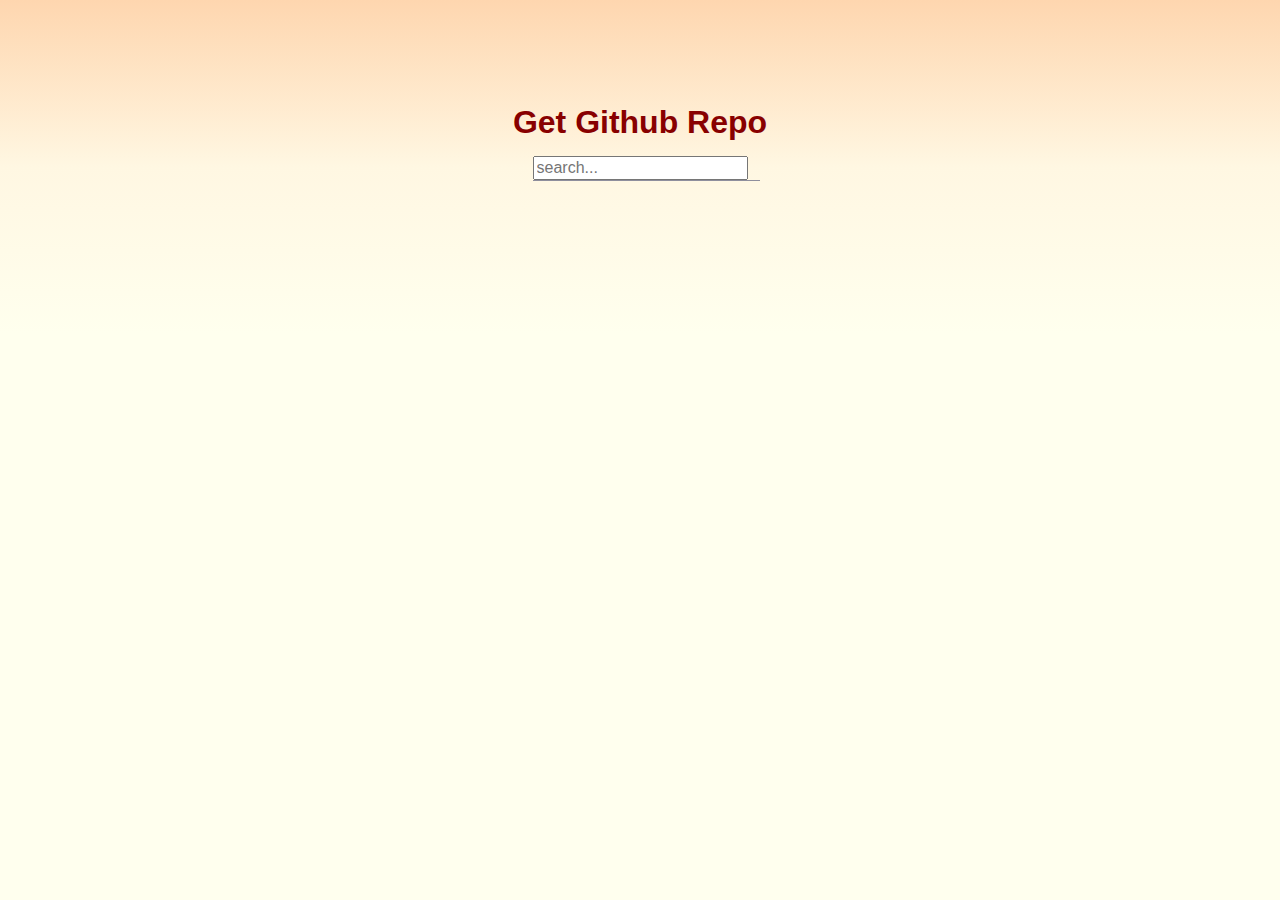
==== index.html @ 18b002ee "удалил папку src" ====
<!DOCTYPE html>
<html lang="en">

<head>
  <meta charset="UTF-8">
  <meta name="viewport" content="width=device-width, initial-scale=1.0">
  <title>Get Github Repo</title>
  <link rel="icon" href="./assets/favicon.ico" type="image/x-icon">
  <link rel="stylesheet" href="assets/style/style.css">
  <link rel="stylesheet" href="assets/style/normalize.css">
</head>

<body>
  <main class="main">
    <h1 class="title">Get Github Repo</h1>
    <div class="search">
      <input class="search__input" type="search" name="search" placeholder="search...">
      <div class="autocomplite-box">
        <ul class="autocomplite-list">
        </ul>
      </div>
    </div>
    <div class="list-wrapper">
      <ul class="list">
      </ul>
    </div>
  </main>
  <script src="js/index.js" type="module"></script>
</body>

</html>
---- assets/style/style.css ----
body {
  margin: 0;
  padding: 0;

  font-family: Verdana, Geneva, Tahoma, sans-serif;
  font-size: 16px;
  font-weight: normal;
  line-height: 23px;
  color: black;

  background: linear-gradient(#fed6af ,#fff7e2 , #ffffee) no-repeat;
  background-color: #ffffee;
}

p {
  margin: 0;
}

li {
  list-style: none;
}

b {
  color: #880000;
}

.main {
  display: flex;

  flex-direction: column;

  width: 600px;

  margin-left: auto;
  margin-right: auto;
  margin-top: 10vh;
}

.title {
  margin-right: auto;
  margin-left: auto;
  color: #880000;
}

.search {
  margin-left: auto;
  margin-right: auto;
}

.search__input {
  margin: 0;
}

.autocomplite-box {
  text-align: left;
  background-color: #ffffff;
  border: 1px solid #8f8f9d;
  border-top: none;
  position: absolute;
  width: 225px;
}

.autocomplite-list {
  padding: 0;
  margin: 0;
}

.autocomplite__item {
  padding: 2px 5px;
  cursor: pointer;
  word-break: break-all
}

.autocomplite__item:hover {
  background-color: #ffccaa;
  color: #880000;
}

.list-wrapper {
  margin-top: 20%;
}

.list {
  padding: 1px;
}

.list__item {
  display: flex;
  width: 400px;
  margin-right: auto;
  margin-left: auto;
  margin-bottom: 2px;
  
  background-color: #ffccaa;
  padding: 2px 15px;

  border: 1px solid black;
} 

.repository-info {
  display: flex;
  flex-direction: column;
}

.remove-button {
  margin-left: auto;
  
}

.remove-button::after {
  content: url("../svg/close.svg");
  cursor: pointer;
  position: absolute;
  transform: translateX(-45px);
  width: 34px;
  height: 39px;
}

.remove-button:hover {
  transform: scale(1.1);
}

@media (min-width: 320px) and (max-width: 768px) {
  .main {
    width: auto;
  }

  .list__item {
    width: auto;
  }

  .list-wrapper {
    margin-top: 40%;
  }
}
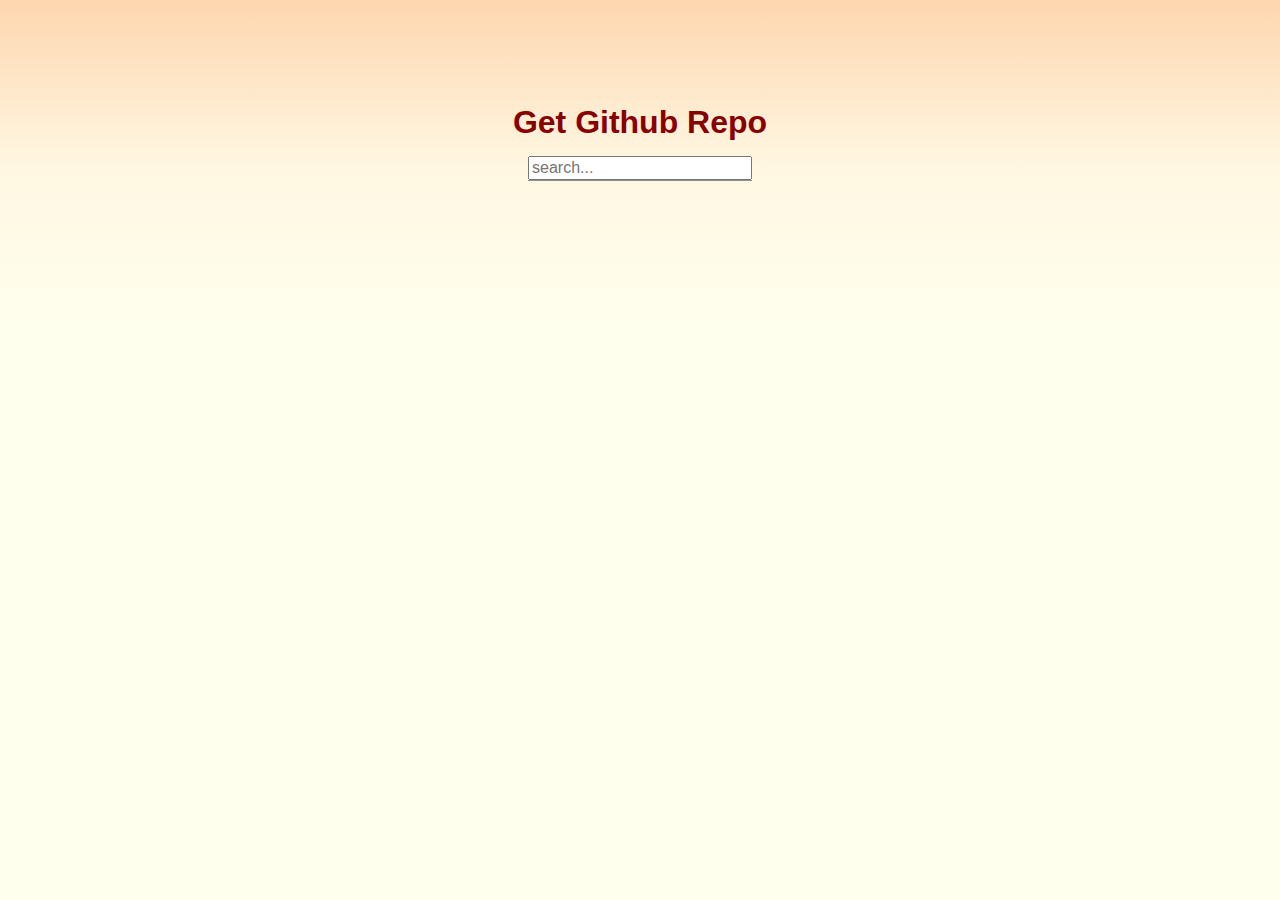
==== commit 25b3b187: "небольшие улучшения" ====
--- a/index.html
+++ b/index.html
@@ -16,6 +16,7 @@
     <div class="search">
       <input class="search__input" type="search" name="search" placeholder="search...">
       <div class="autocomplite-box">
+        <div class="wrapper"></div>
         <ul class="autocomplite-list">
         </ul>
       </div>
--- a/assets/style/style.css
+++ b/assets/style/style.css
@@ -49,6 +49,7 @@
 
 .search__input {
   margin: 0;
+  width: 224px;
 }
 
 .autocomplite-box {
@@ -57,7 +58,13 @@
   border: 1px solid #8f8f9d;
   border-top: none;
   position: absolute;
-  width: 225px;
+  width: 222px;
+}
+
+.nothing-found {
+  font-size: 14px;
+  margin-left: 27%;
+  margin-right: auto;
 }
 
 .autocomplite-list {
